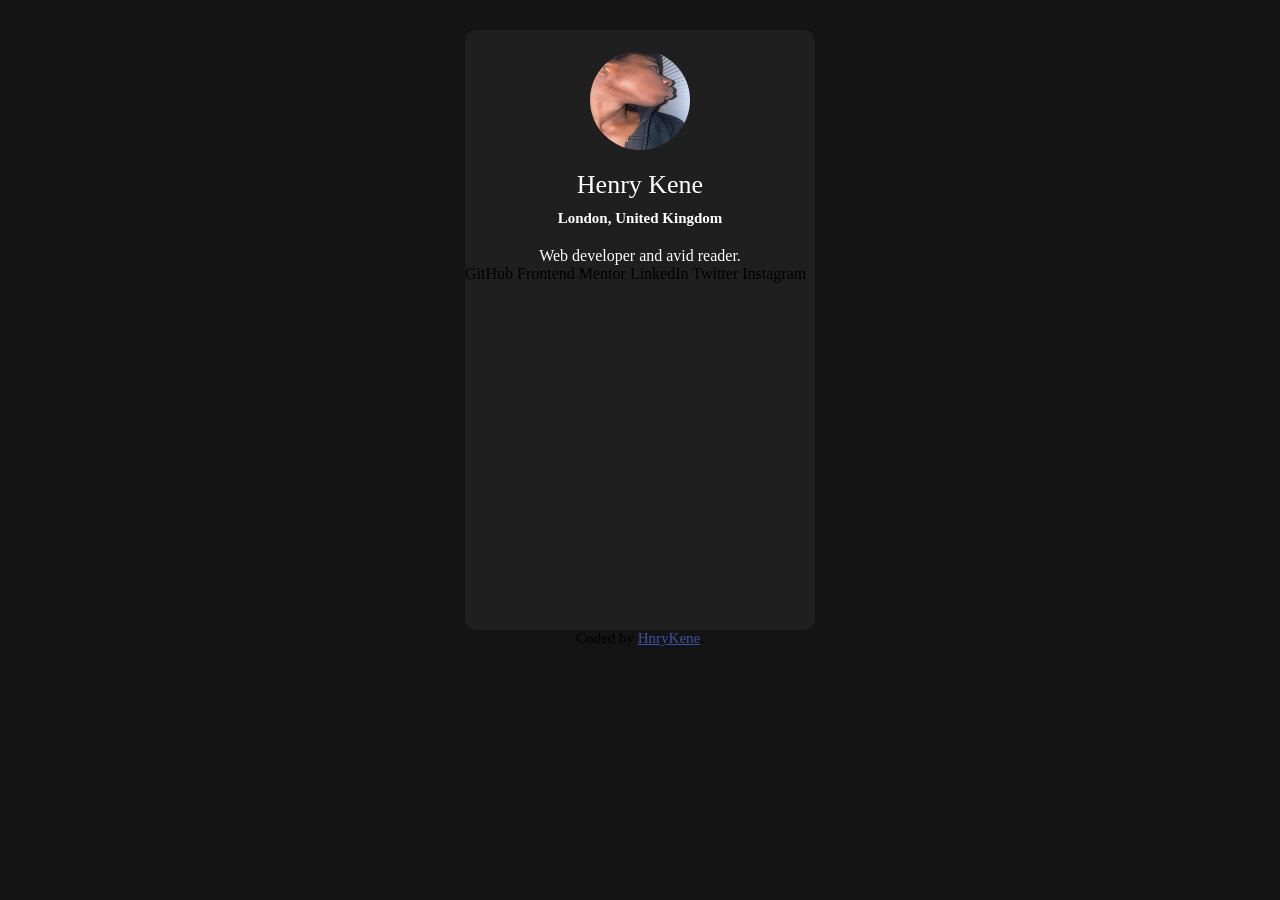
==== social-links-profile-main/index.html @ c26cfc3c "These are the files I will be using for the social links project. I have already started and made th" ====
<!DOCTYPE html>
<html lang="en">
<head>
  <meta charset="UTF-8">
  <meta name="viewport" content="width=device-width, initial-scale=1.0"> <!-- displays site properly based on user's device -->

  <link rel="stylesheet" href="style.css">

  <link rel="icon" type="image/png" sizes="32x32" href="./assets/images/favicon-32x32.png">
  <!-- Remove the logo and insert your own -->
  
  <title>Profile</title>

  <!-- Feel free to remove these styles or customise in your own stylesheet 👍 -->
  <style>
    .footer { font-size: 15px; text-align: center; }
    .footer a { color: hsl(228, 45%, 44%); }
    
  </style>
  
</head>
<body>



  <div class="information-container">
  <div class="About-me">
  <img class=social-links-profile 
  src="./assets/images/IMG_7426.JPG" alt="Picture" height="100px" width="100px">

  <div class="Name">Henry Kene</div>
  <div class="Location">London, United Kingdom</div>
  <div class="Occupation">Web developer and avid reader.</div>
  </div>
  
  <div class="Links">
  GitHub
  Frontend Mentor
  LinkedIn
  Twitter
  Instagram
  </div>
  </div>

  
  <div class="footer">
  Coded by <a href="#">HnryKene</a>.
  </div>
</body>
</html>
---- social-links-profile-main/style.css ----
body{
    background-color:hsl(0, 0%, 8%);
    
}




.information-container{
    background: hsl(0, 0%, 12%);
    border: hsl(0, 0%, 12%);
    width: 350px;
    height: 600px;
    margin:auto;
    margin-top:30px;
    border-radius:10px;
    display:flex;
    flex-direction:column;
}

.social-links-profile{
    margin: 20px 0px 20px 0px;
    border-radius:50%;
}

.About-me{
    color: hsl(0, 0%, 100%);
    display:flex;
    justify-content:center;
    align-items:center;
    flex-flow:column;
     
    .Name{
    font-size:26px;
    margin-bottom:10px;
    }

    .Location{
    font-size:15px;
    font-weight:bold;
    margin-bottom:20px;

    .Occupation{
        font-weight:100;
    }
    }
}

.Links{
    display:flex;
    flex-flow:column;
}
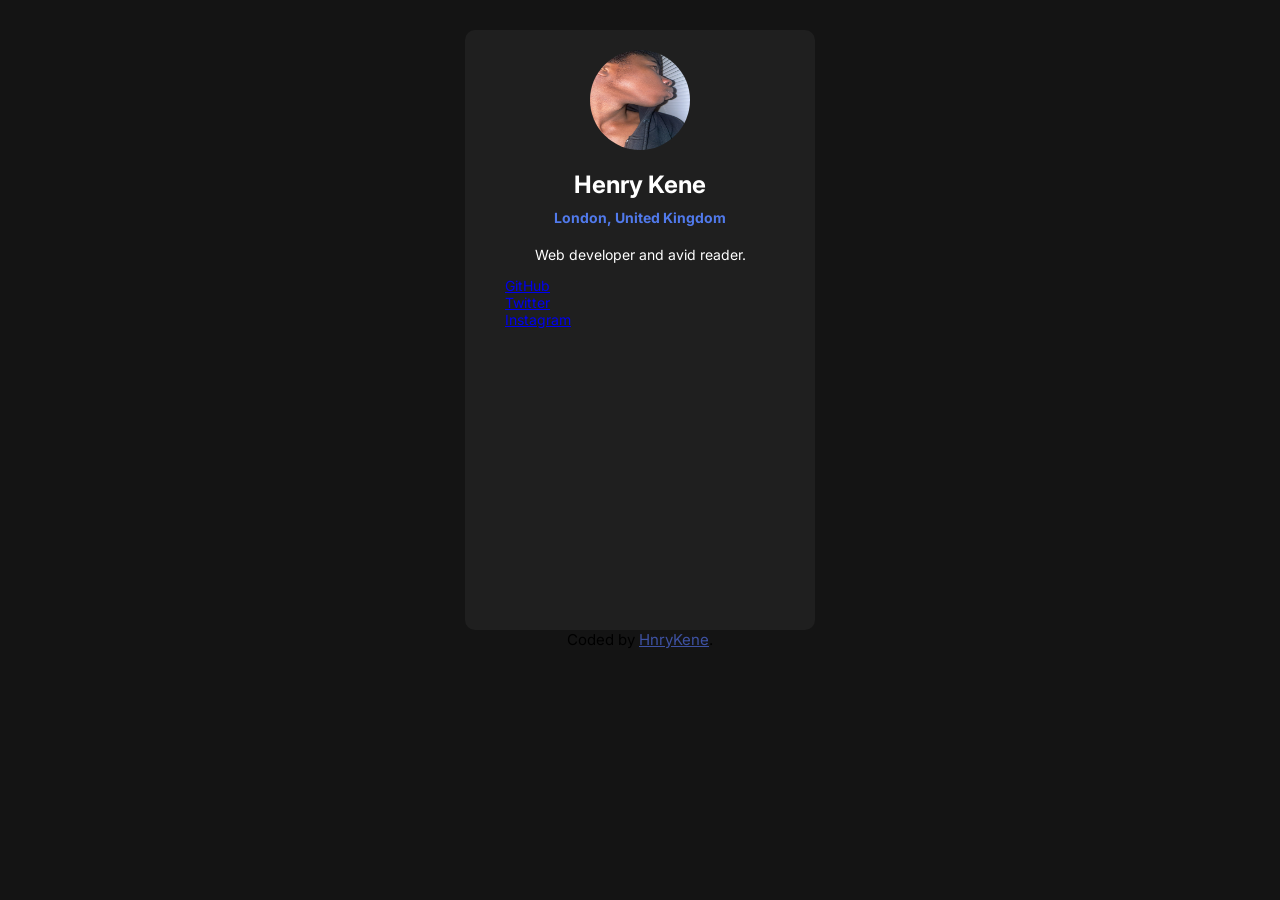
==== commit 0faefb7d: "I have structured the links, I'm about to style them now." ====
--- a/social-links-profile-main/index.html
+++ b/social-links-profile-main/index.html
@@ -5,6 +5,8 @@
   <meta name="viewport" content="width=device-width, initial-scale=1.0"> <!-- displays site properly based on user's device -->
 
   <link rel="stylesheet" href="style.css">
+
+  <link rel="stylesheet" href="https://fonts.googleapis.com/css?family=Inter">
 
   <link rel="icon" type="image/png" sizes="32x32" href="./assets/images/favicon-32x32.png">
   <!-- Remove the logo and insert your own -->
@@ -34,11 +36,12 @@
   </div>
   
   <div class="Links">
-  GitHub
-  Frontend Mentor
-  LinkedIn
-  Twitter
-  Instagram
+  <ul>
+  <li><a href="https://github.com/HnryKene">GitHub</a></li>
+  <li><a href="https://x.com/HnryKene">Twitter</a></li>
+  <li><a href="https://www.instagram.com/hnrykene">Instagram</a></li>
+  </ul>
+  
   </div>
   </div>
 
--- a/social-links-profile-main/style.css
+++ b/social-links-profile-main/style.css
@@ -1,6 +1,9 @@
+@import url('https://fonts.googleapis.com/css2?family=Inter:wght@700&display=swap');
+
 body{
     background-color:hsl(0, 0%, 8%);
-    
+    font-family: "Inter";   
+    font-size:14px;
 }
 
 
@@ -31,22 +34,23 @@
     flex-flow:column;
      
     .Name{
-    font-size:26px;
+    font-size:24px;
+    font-weight:100;
+    font-weight:bold;
     margin-bottom:10px;
     }
 
     .Location{
-    font-size:15px;
     font-weight:bold;
     margin-bottom:20px;
-
-    .Occupation{
-        font-weight:100;
-    }
+    color:hsl(224, 80%, 62%)
     }
 }
 
 .Links{
     display:flex;
-    flex-flow:column;
+    
+}
+li{
+    list-style-type:none;
 }
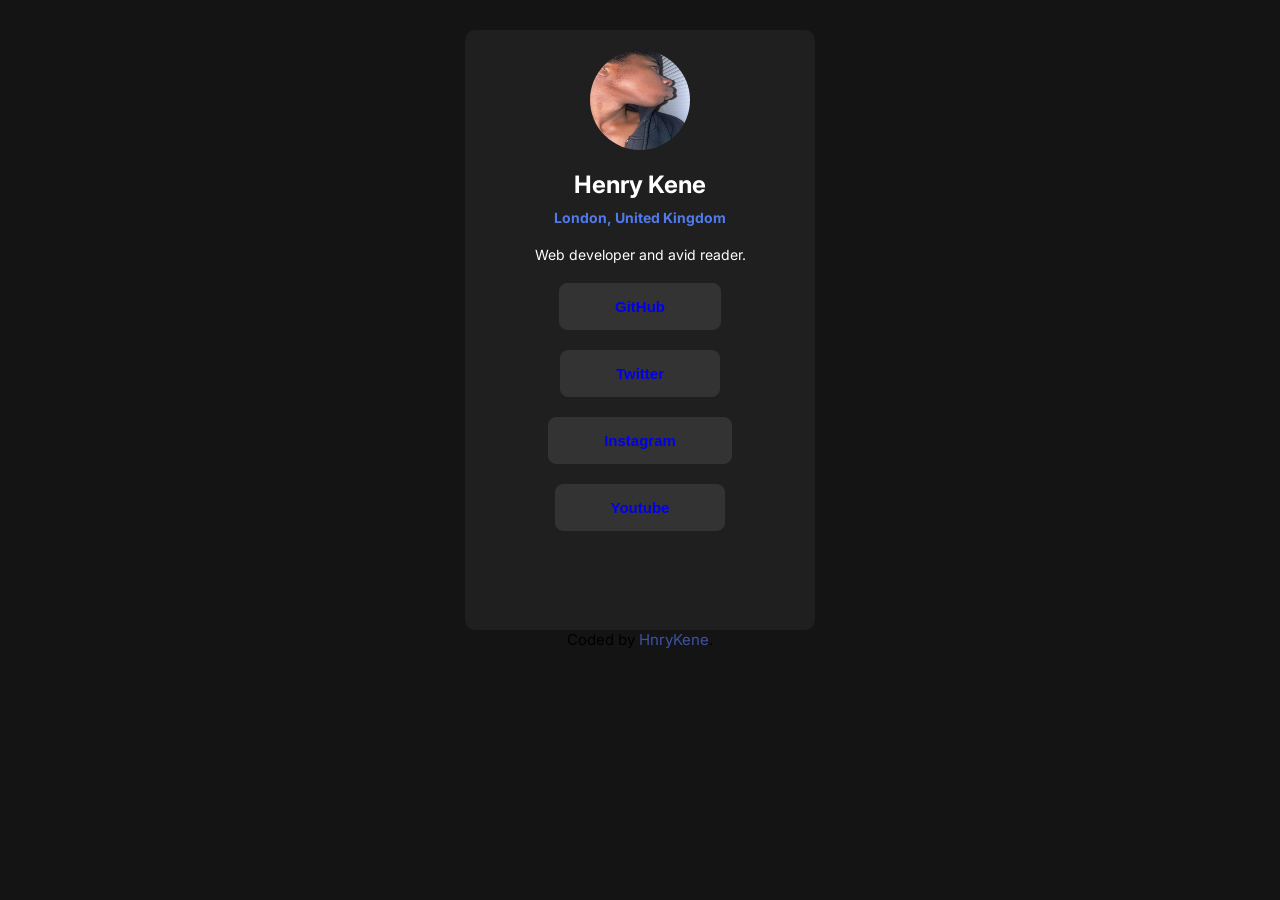
==== commit 41b9c212: "I've styled the links, now I'm gonn give the links an effect whereby the color of the button changes" ====
--- a/social-links-profile-main/index.html
+++ b/social-links-profile-main/index.html
@@ -35,15 +35,16 @@
   <div class="Occupation">Web developer and avid reader.</div>
   </div>
   
-  <div class="Links">
-  <ul>
-  <li><a href="https://github.com/HnryKene">GitHub</a></li>
-  <li><a href="https://x.com/HnryKene">Twitter</a></li>
-  <li><a href="https://www.instagram.com/hnrykene">Instagram</a></li>
+
+  <ul class="links">
+  <li><button class="Github-button"><a href="https://github.com/HnryKene" target="_blank" rel="noopener noreferrer">GitHub</a></button></li>
+  <li><button class="Twitter-button"><a href="https://x.com/HnryKene" target="_blank" rel="noopener noreferrer">Twitter</a></button></li>
+  <li><button class="Instagram-button"><a href="https://www.instagram.com/hnrykene"target="_blank" rel="noopener noreferrer">Instagram</a></button></li>
+  <li><button class="Youtube-button"><a href="https://www.youtube.com/channel/UC8ejQFFXjY-UClCYQ3sJJFw" target="_blank" rel="noopener noreferrer">Youtube</a></button></li>
   </ul>
+  </div>
+ 
   
-  </div>
-  </div>
 
   
   <div class="footer">
--- a/social-links-profile-main/style.css
+++ b/social-links-profile-main/style.css
@@ -45,12 +45,36 @@
     margin-bottom:20px;
     color:hsl(224, 80%, 62%)
     }
+
+    .Occupation{
+        margin-bottom:20px;
+    }
+}
+ul{
+    display: flex;
+    flex-flow:column;
+    margin: 0;
+    padding: 0;
+    gap: 0px;
 }
 
-.Links{
-    display:flex;
+
+ a, li{
+    text-align:center;
+    text-decoration:none;
+    list-style-type:none;
     
 }
-li{
-    list-style-type:none;
+
+
+button{
+    cursor:pointer;
+    background-color:hsl(0, 0%, 20%);
+    color:white;
+    border-radius: 8px;
+    border: 1px solid hsl(0, 0%, 20%);
+    padding: 14px 55px 14px 55px;
+    margin-bottom:20px;
+    font-size:15px;
+    font-weight:bold;
 }
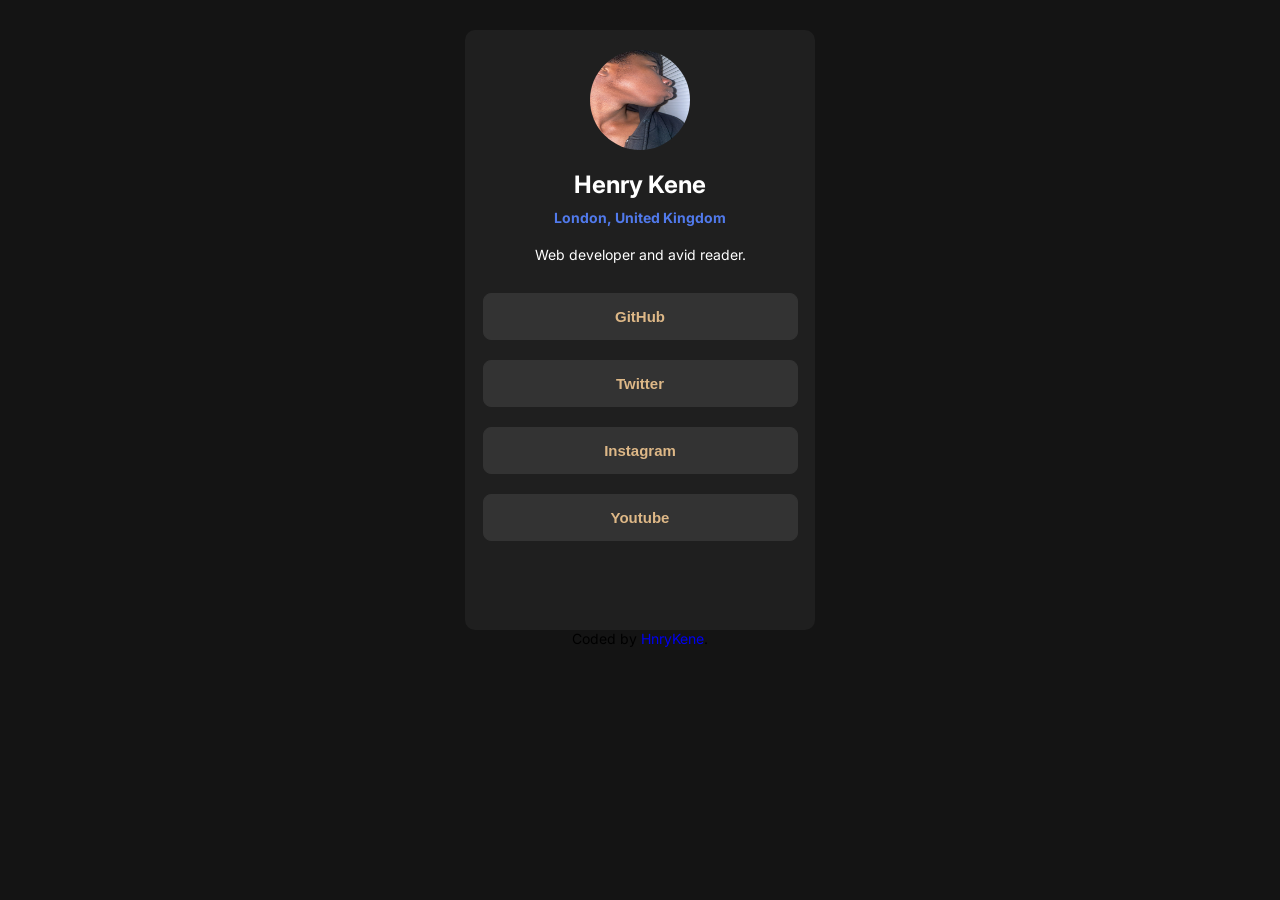
==== commit 6eb3b4bc: "I've given the button the hover effect, I'm playing around with its colors so I see which one I like" ====
--- a/social-links-profile-main/index.html
+++ b/social-links-profile-main/index.html
@@ -14,11 +14,6 @@
   <title>Profile</title>
 
   <!-- Feel free to remove these styles or customise in your own stylesheet 👍 -->
-  <style>
-    .footer { font-size: 15px; text-align: center; }
-    .footer a { color: hsl(228, 45%, 44%); }
-    
-  </style>
   
 </head>
 <body>
@@ -37,10 +32,13 @@
   
 
   <ul class="links">
-  <li><button class="Github-button"><a href="https://github.com/HnryKene" target="_blank" rel="noopener noreferrer">GitHub</a></button></li>
-  <li><button class="Twitter-button"><a href="https://x.com/HnryKene" target="_blank" rel="noopener noreferrer">Twitter</a></button></li>
-  <li><button class="Instagram-button"><a href="https://www.instagram.com/hnrykene"target="_blank" rel="noopener noreferrer">Instagram</a></button></li>
-  <li><button class="Youtube-button"><a href="https://www.youtube.com/channel/UC8ejQFFXjY-UClCYQ3sJJFw" target="_blank" rel="noopener noreferrer">Youtube</a></button></li>
+  <li><button class="Github-button"><a href="https://github.com/HnryKene" target="_blank" rel="noopener noreferrer">
+  <div class="text">GitHub</div></a></button></li>
+
+  <li><button class="Twitter-button"><a href="https://x.com/HnryKene" target="_blank" rel="noopener noreferrer"><div class="text">Twitter</div></a></button></li>
+  <li><button class="Instagram-button"><a href="https://www.instagram.com/hnrykene"target="_blank" rel="noopener noreferrer">
+  <div class="text">Instagram</div></a></button></li>
+  <li><button class="Youtube-button"><a href="https://www.youtube.com/channel/UC8ejQFFXjY-UClCYQ3sJJFw" target="_blank" rel="noopener noreferrer"><div class="text">Youtube</div></a></button></li>
   </ul>
   </div>
  
--- a/social-links-profile-main/style.css
+++ b/social-links-profile-main/style.css
@@ -4,6 +4,7 @@
     background-color:hsl(0, 0%, 8%);
     font-family: "Inter";   
     font-size:14px;
+    text-align:center;
 }
 
 
@@ -59,22 +60,44 @@
 }
 
 
- a, li{
-    text-align:center;
+ a,
+li {
     text-decoration:none;
     list-style-type:none;
-    
+
 }
 
-
+.text{
+    color:burlywood;
+}
 button{
     cursor:pointer;
     background-color:hsl(0, 0%, 20%);
-    color:white;
     border-radius: 8px;
     border: 1px solid hsl(0, 0%, 20%);
-    padding: 14px 55px 14px 55px;
-    margin-bottom:20px;
+    padding: 14px 100px 14px 100px;
+    margin:10px;
     font-size:15px;
     font-weight:bold;
+    width: 90%;
+}
+
+button:hover {
+    background-color:rgb(235, 236, 245);
+    transition: 0.7s;
+}
+
+@media only screen and (max-width: 767px) {
+    .container:hover
+    {
+        background-color: #FFFFFF !important;
+        transition: none;
+    }
+    .container:hover .text {
+        color: #101010 !important;
+    }
+}
+
+.footer{
+    
 }
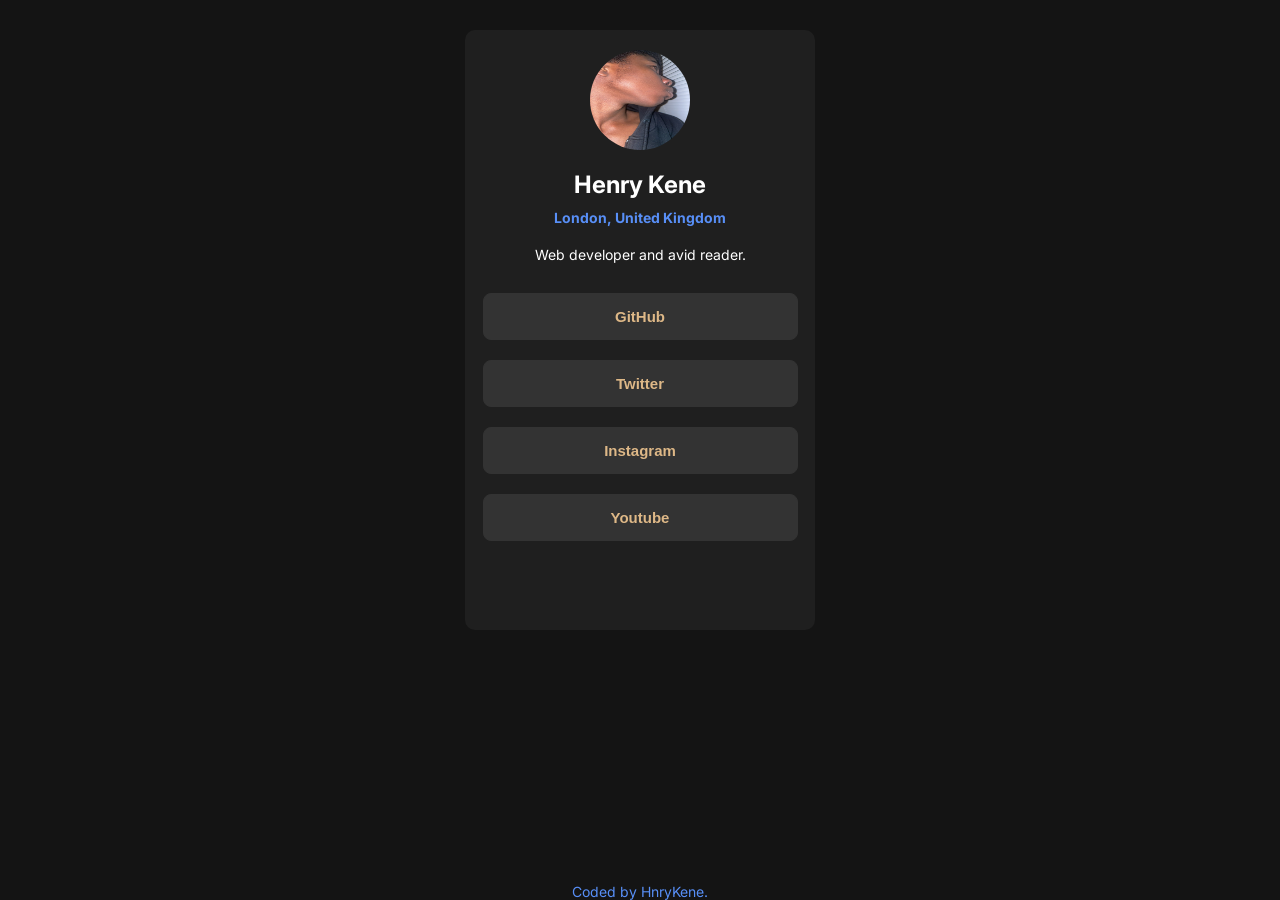
==== commit 23c3745e: "I've made the footer, now I will  add a picture that can be seen in the tab by that I mean I will ad" ====
--- a/social-links-profile-main/index.html
+++ b/social-links-profile-main/index.html
@@ -41,12 +41,11 @@
   <li><button class="Youtube-button"><a href="https://www.youtube.com/channel/UC8ejQFFXjY-UClCYQ3sJJFw" target="_blank" rel="noopener noreferrer"><div class="text">Youtube</div></a></button></li>
   </ul>
   </div>
- 
-  
 
-  
   <div class="footer">
+  <div class="footers-text">
   Coded by <a href="#">HnryKene</a>.
+  </div>
   </div>
 </body>
 </html>
--- a/social-links-profile-main/style.css
+++ b/social-links-profile-main/style.css
@@ -44,7 +44,7 @@
     .Location{
     font-weight:bold;
     margin-bottom:20px;
-    color:hsl(224, 80%, 62%)
+    color:rgb(88, 143, 247);
     }
 
     .Occupation{
@@ -62,10 +62,10 @@
 
  a,
 li {
-    text-decoration:none;
+    text-decoration:none; 
     list-style-type:none;
-
 }
+a { color: inherit; }
 
 .text{
     color:burlywood;
@@ -98,6 +98,14 @@
     }
 }
 
-.footer{
-    
-}+.footer {
+    position: fixed;
+    left: 0;
+    bottom: 0;
+    width: 100%;
+    text-align: center;
+  }
+
+  .footers-text{
+    color:rgb(88, 143, 247);
+  }
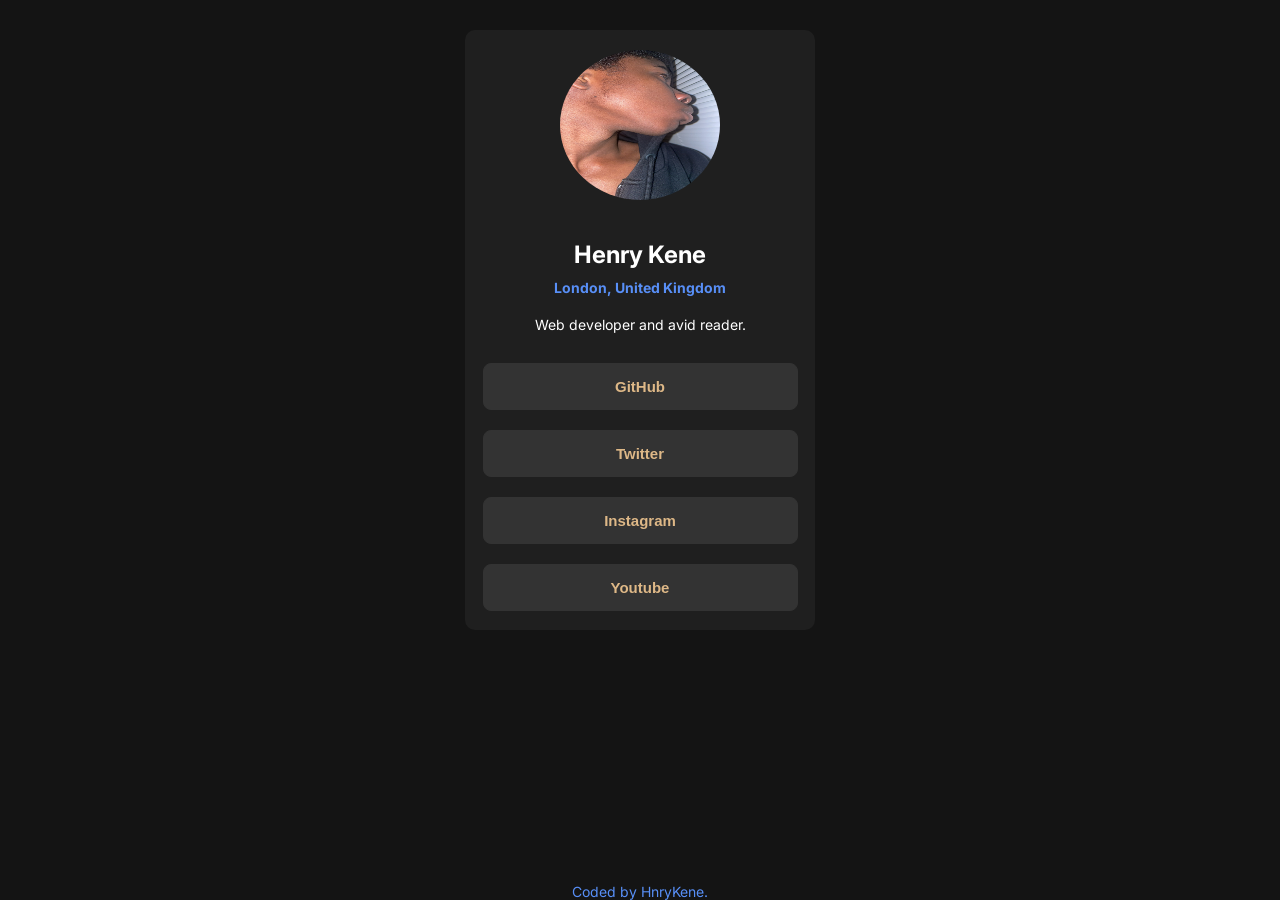
==== commit 01b0d963: "I've finished the project, now I will be pushing all of my commits to git." ====
--- a/social-links-profile-main/index.html
+++ b/social-links-profile-main/index.html
@@ -8,10 +8,10 @@
 
   <link rel="stylesheet" href="https://fonts.googleapis.com/css?family=Inter">
 
-  <link rel="icon" type="image/png" sizes="32x32" href="./assets/images/favicon-32x32.png">
+  <link rel="icon" type="image/png" sizes="32x32" href="./assets/images/5debe91a2466e2e5ffa6d689b6a1eccf_Black_Outline_Folder.icns">
   <!-- Remove the logo and insert your own -->
   
-  <title>Profile</title>
+  <title>HnryKene's social</title>
 
   <!-- Feel free to remove these styles or customise in your own stylesheet 👍 -->
   
@@ -23,8 +23,7 @@
   <div class="information-container">
   <div class="About-me">
   <img class=social-links-profile 
-  src="./assets/images/IMG_7426.JPG" alt="Picture" height="100px" width="100px">
-
+  src="./assets/images/IMG_7426.JPG" alt="Picture" height="150" width="160">
   <div class="Name">Henry Kene</div>
   <div class="Location">London, United Kingdom</div>
   <div class="Occupation">Web developer and avid reader.</div>
@@ -44,7 +43,7 @@
 
   <div class="footer">
   <div class="footers-text">
-  Coded by <a href="#">HnryKene</a>.
+    <a href="#">Coded by HnryKene</a>.
   </div>
   </div>
 </body>
--- a/social-links-profile-main/style.css
+++ b/social-links-profile-main/style.css
@@ -38,6 +38,7 @@
     font-size:24px;
     font-weight:100;
     font-weight:bold;
+    margin-top:20px;
     margin-bottom:10px;
     }
 
@@ -58,18 +59,20 @@
     padding: 0;
     gap: 0px;
 }
-
-
  a,
 li {
-    text-decoration:none; 
+    text-decoration:none;
     list-style-type:none;
+}
+a:hover{
+    text-decoration:underline;
 }
 a { color: inherit; }
 
 .text{
     color:burlywood;
 }
+
 button{
     cursor:pointer;
     background-color:hsl(0, 0%, 20%);
